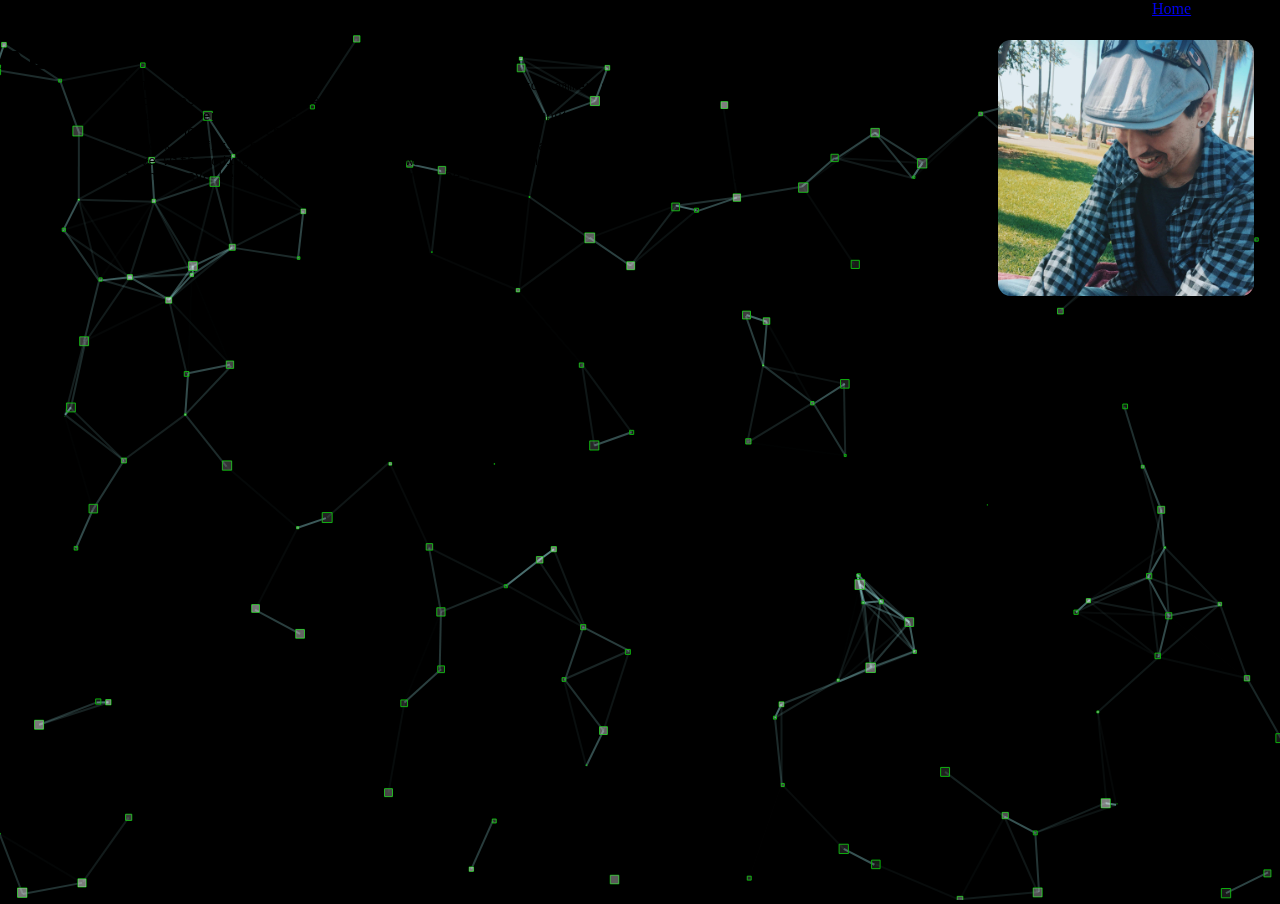
==== about.html @ c430bff1 "first commit. Ported over everything from Portfolio without c#" ====
<!DOCTYPE html>
<html lang="en">
<head>
    <meta charset="UTF-8">
    <meta name="viewport" content="width=device-width, initial-scale=1.0">
    <title>Document</title>
    <link rel="stylesheet" href="css/about.css">
    <link rel="stylesheet" href="https://cdn.jsdelivr.net/npm/bootstrap@4.5.3/dist/css/bootstrap.min.css" integrity="sha384-TX8t27EcRE3e/ihU7zmQxVncDAy5uIKz4rEkgIXeMed4M0jlfIDPvg6uqKI2xXr2" crossorigin="anonymous">
    <script src="https://ajax.googleapis.com/ajax/libs/jquery/3.5.1/jquery.min.js"></script>
    <link rel="preconnect" href="https://fonts.gstatic.com">
    <link href="https://fonts.googleapis.com/css2?family=Goldman&display=swap" rel="stylesheet">
    
</head>
<body>
    <div id="particles-js"></div>
    <div>
        <a class="" href="index.html" title="Go Back">Home</a>
        <h1 class="text-white display-1 text-center" id="title1">I design & build</h1>
        <h1 class="text-white display-1 text-center" id="title2">digital products</h1>
    </div>
    <div style="display:flex">
        <div id="div_about">
            
            <h1 class="text-white display-4 p-2 m-4">About</h1>
            <pre class="text-white font-weight-normal">
                Hello friends, my name is Josh. I am a full-stack programmer and cyber security 
                enthusiast with many interests and skills.
                I am a recent graduate from Coding Dojo with prior Computer Science 
                experience. The tech industry first appealed to a few years back when 
                I took my first programming course in college. I instantly fell in 
                love with coding and knew that this was the path I should follow. Since 
                then I have been continously learning to be a better developer and security engineer.
            </pre>
        </div>
        <div>
            <img src="res/me_placeholder.jpg" alt="loading" class="m-4 animate delay02" id="_img">
        </div>
    </div>
    <script src="js/particles.js"></script>
    <script src="js/about.js"></script>
</body>
</html>
---- css/about.css ----
*{
    margin: 0px;
    padding: 0px;
}

body{
    background-color: black !important;
}

a{
    margin-left: 90%;
}

h1{
    font-family: 'Goldman', cursive;
}

#title1{
    visibility: visible;
}

#title2{
    visibility: visible;
}

#div_about{
    width: 60%;
}

#_img{
    width: 50%;
    border-radius: 5%;
    /* visibility: hidden; */
    margin-left: 45% !important;
}

#particles-js{
    background-color: black;
    width: 100%;
    height: 100%;
    position: absolute;
    left: 0px;
    top: 0px;
    z-index: -1;
}
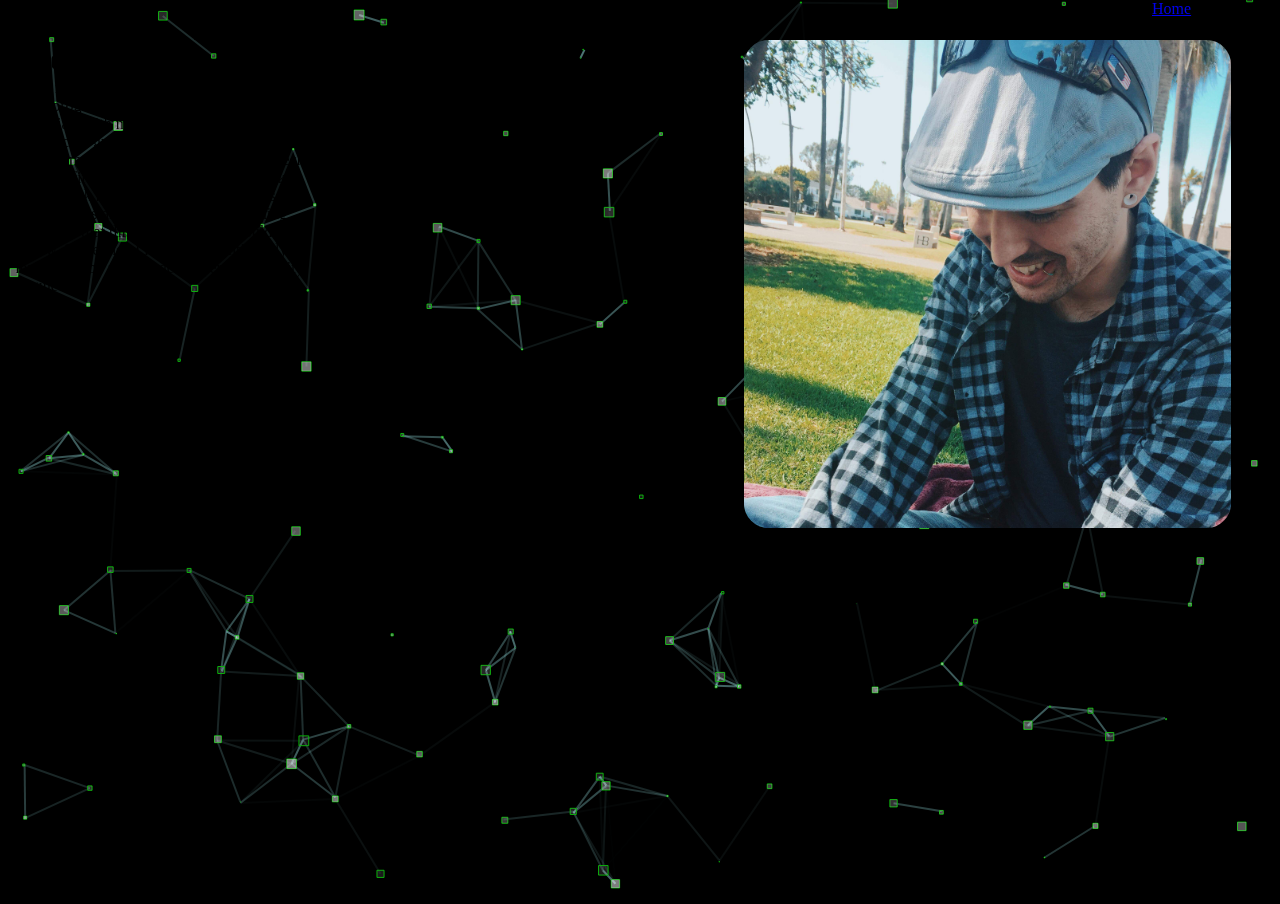
==== commit a8b6bfef: "add carousel" ====
--- a/about.html
+++ b/about.html
@@ -14,7 +14,7 @@
 <body>
     <div id="particles-js"></div>
     <div>
-        <a class="" href="index.html" title="Go Back">Home</a>
+        <a class=" text-white" href="index.html" title="Go Back">Home</a>
         <h1 class="text-white display-1 text-center" id="title1">I design & build</h1>
         <h1 class="text-white display-1 text-center" id="title2">digital products</h1>
     </div>
@@ -22,7 +22,7 @@
         <div id="div_about">
             
             <h1 class="text-white display-4 p-2 m-4">About</h1>
-            <pre class="text-white font-weight-normal">
+            <p class="text-white font-weight-normal">
                 Hello friends, my name is Josh. I am a full-stack programmer and cyber security 
                 enthusiast with many interests and skills.
                 I am a recent graduate from Coding Dojo with prior Computer Science 
@@ -30,7 +30,7 @@
                 I took my first programming course in college. I instantly fell in 
                 love with coding and knew that this was the path I should follow. Since 
                 then I have been continously learning to be a better developer and security engineer.
-            </pre>
+            </p>
         </div>
         <div>
             <img src="res/me_placeholder.jpg" alt="loading" class="m-4 animate delay02" id="_img">
--- a/css/about.css
+++ b/css/about.css
@@ -9,6 +9,17 @@
 
 a{
     margin-left: 90%;
+    text-decoration: underline !important;
+}
+
+a:hover{
+    text-shadow: lightgreen 0 2px 2px;
+    filter: blur(1px);
+}
+
+p{
+    margin-left: 5%;
+    text-align: left;
 }
 
 h1{
@@ -43,3 +54,9 @@
     top: 0px;
     z-index: -1;
 }
+
+@media only screen and (max-width: 600px){
+    #_img{
+        visibility: hidden;
+    }
+}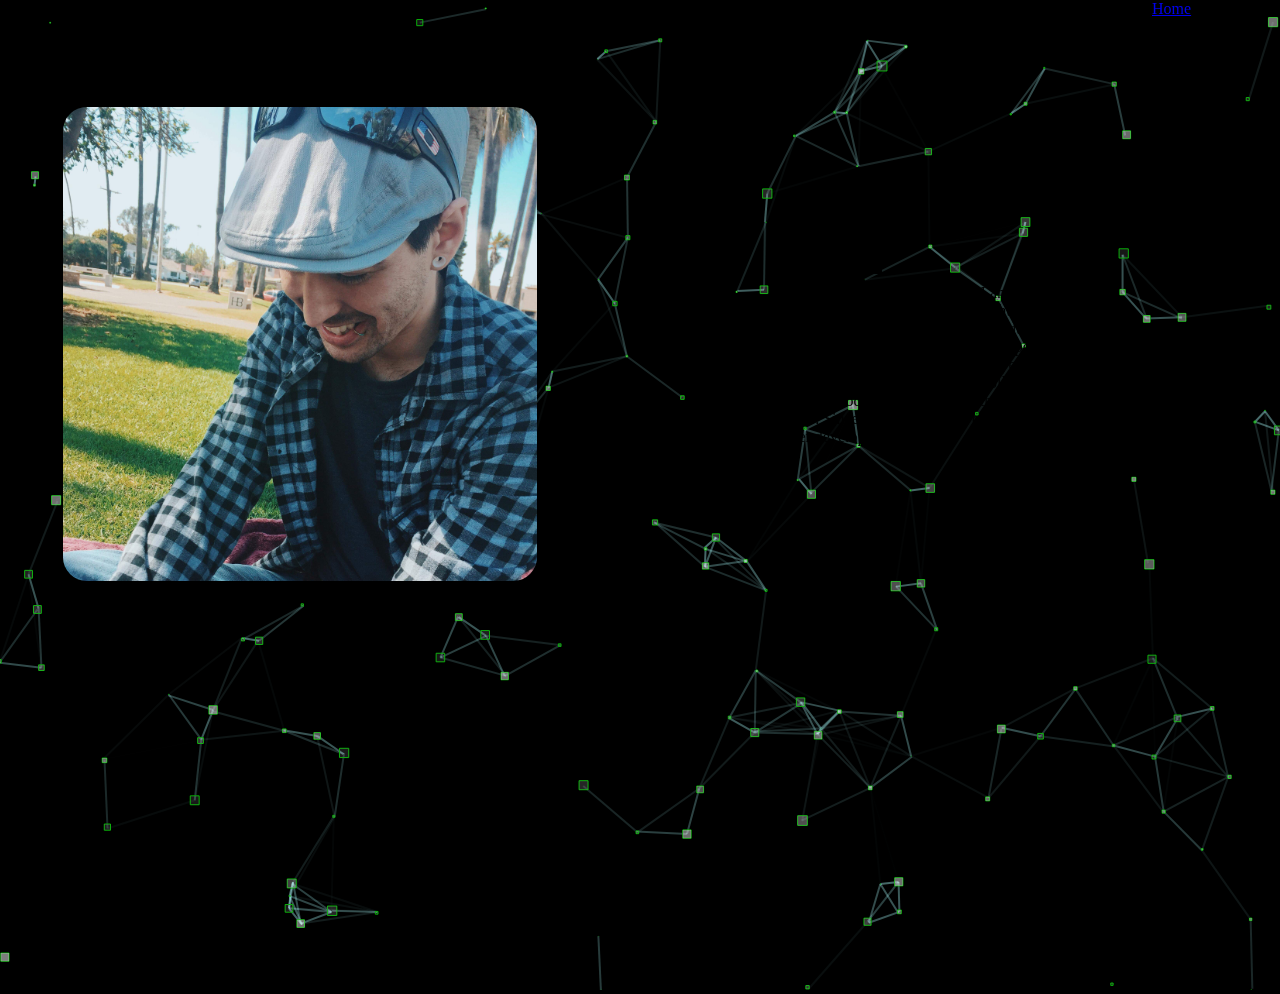
==== commit cb369595: "fix responsiveness on about me" ====
--- a/about.html
+++ b/about.html
@@ -18,7 +18,27 @@
         <h1 class="text-white display-1 text-center" id="title1">I design & build</h1>
         <h1 class="text-white display-1 text-center" id="title2">digital products</h1>
     </div>
-    <div style="display:flex">
+    <div class="parent">
+        <div class="box">
+            <img src="res/me_placeholder.jpg" alt="loading" class="animate delay02" id="_img">
+        </div>
+        <div id="div_about">
+            <h1 class="text-white display-4">About</h1>
+            <p class="text-white font-weight-normal">
+                Hello friends, my name is Josh. I am a full-stack programmer and cyber security 
+                enthusiast with many interests and skills.
+                I am a recent graduate from Coding Dojo with prior Computer Science 
+                experience. The tech industry first appealed to me a few years back when 
+                I took my first programming course in college. I instantly fell in 
+                love with coding and knew that this was the path I should follow. Since 
+                then I have been continously learning to be a better developer and security engineer.
+            </p>
+        </div>
+    </div>
+    <!-- <div style="display:flex">
+        <div>
+            <img src="res/me_placeholder.jpg" alt="loading" class="m-4 animate delay02" id="_img">
+        </div>
         <div id="div_about">
             
             <h1 class="text-white display-4 p-2 m-4">About</h1>
@@ -26,16 +46,13 @@
                 Hello friends, my name is Josh. I am a full-stack programmer and cyber security 
                 enthusiast with many interests and skills.
                 I am a recent graduate from Coding Dojo with prior Computer Science 
-                experience. The tech industry first appealed to a few years back when 
+                experience. The tech industry first appealed to me a few years back when 
                 I took my first programming course in college. I instantly fell in 
                 love with coding and knew that this was the path I should follow. Since 
                 then I have been continously learning to be a better developer and security engineer.
             </p>
         </div>
-        <div>
-            <img src="res/me_placeholder.jpg" alt="loading" class="m-4 animate delay02" id="_img">
-        </div>
-    </div>
+    </div> -->
     <script src="js/particles.js"></script>
     <script src="js/about.js"></script>
 </body>
--- a/css/about.css
+++ b/css/about.css
@@ -18,12 +18,20 @@
 }
 
 p{
-    margin-left: 5%;
+    /* margin-left: 5%; */
     text-align: left;
 }
 
 h1{
     font-family: 'Goldman', cursive;
+}
+
+.parent{
+    display: grid;
+    place-items: center;
+    grid-gap: 1rem;
+    grid-template-columns: repeat(auto-fit, minmax(250px, 1fr));
+    /* padding: 5%; */
 }
 
 #title1{
@@ -39,16 +47,18 @@
 }
 
 #_img{
-    width: 50%;
+    width: 75%;
     border-radius: 5%;
     /* visibility: hidden; */
-    margin-left: 45% !important;
+    /* margin-left: 45% !important; */
+    /* margin-left: 25% !important; */
+    margin: 10%;
 }
 
 #particles-js{
     background-color: black;
     width: 100%;
-    height: 100%;
+    height: 110%;
     position: absolute;
     left: 0px;
     top: 0px;
@@ -56,7 +66,24 @@
 }
 
 @media only screen and (max-width: 600px){
-    #_img{
-        visibility: hidden;
+    *{
+        overflow-x: hidden;
     }
+    a{
+        margin: 85%;
+    }
+
+    h1{
+        font-size: xx-large !important;
+    }
+    /* .parent{
+        width: 100% !important;
+    } */
+    /* div{
+        width: 100% !important;
+    }
+    p{
+        margin-left: 50%;
+        text-align: center;
+    } */
 }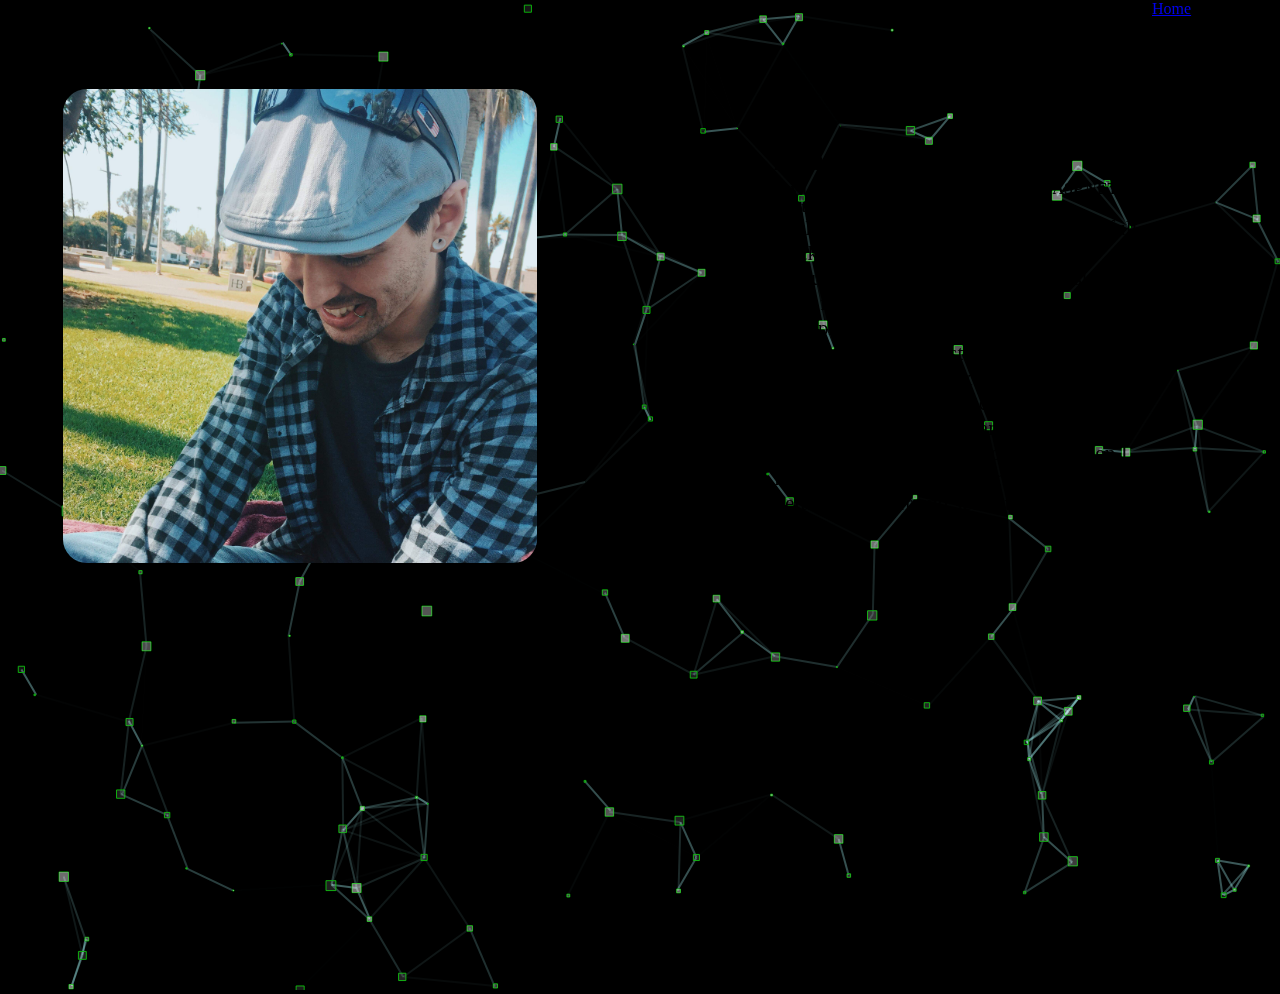
==== commit 4ee5e846: "more UX fixing" ====
--- a/about.html
+++ b/about.html
@@ -24,6 +24,7 @@
         </div>
         <div id="div_about">
             <h1 class="text-white display-4">About</h1>
+            <h4 class="text-white font-italic">Java | Python | C# | Javascript | Django | ASP.NET | Bootstrap</h4>
             <p class="text-white font-weight-normal">
                 Hello friends, my name is Josh. I am a full-stack programmer and cyber security 
                 enthusiast with many interests and skills.
--- a/css/about.css
+++ b/css/about.css
@@ -8,6 +8,7 @@
 }
 
 a{
+    position: fixed;
     margin-left: 90%;
     text-decoration: underline !important;
 }
@@ -20,6 +21,7 @@
 p{
     /* margin-left: 5%; */
     text-align: left;
+    font-size: 16pt;
 }
 
 h1{
@@ -70,7 +72,8 @@
         overflow-x: hidden;
     }
     a{
-        margin: 85%;
+        position: fixed;
+        margin-left: 85%;
     }
 
     h1{
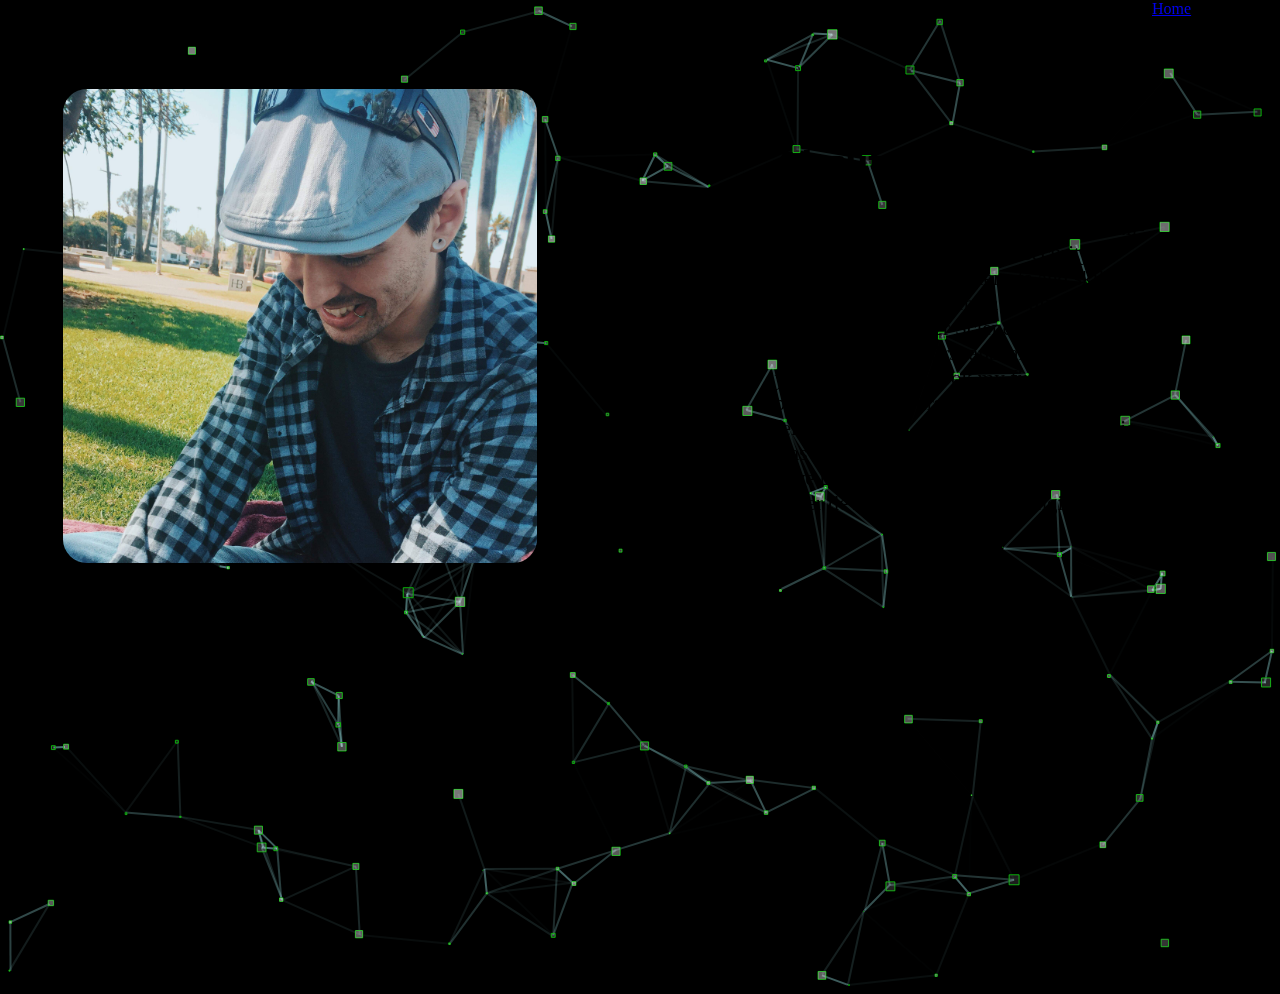
==== commit f4a347bc: "fixed text bliping" ====
--- a/about.html
+++ b/about.html
@@ -3,7 +3,7 @@
 <head>
     <meta charset="UTF-8">
     <meta name="viewport" content="width=device-width, initial-scale=1.0">
-    <title>Document</title>
+    <title>About Josh</title>
     <link rel="stylesheet" href="css/about.css">
     <link rel="stylesheet" href="https://cdn.jsdelivr.net/npm/bootstrap@4.5.3/dist/css/bootstrap.min.css" integrity="sha384-TX8t27EcRE3e/ihU7zmQxVncDAy5uIKz4rEkgIXeMed4M0jlfIDPvg6uqKI2xXr2" crossorigin="anonymous">
     <script src="https://ajax.googleapis.com/ajax/libs/jquery/3.5.1/jquery.min.js"></script>
--- a/css/about.css
+++ b/css/about.css
@@ -79,6 +79,9 @@
     h1{
         font-size: xx-large !important;
     }
+    p{
+        font-size: 12pt;
+    }
     /* .parent{
         width: 100% !important;
     } */
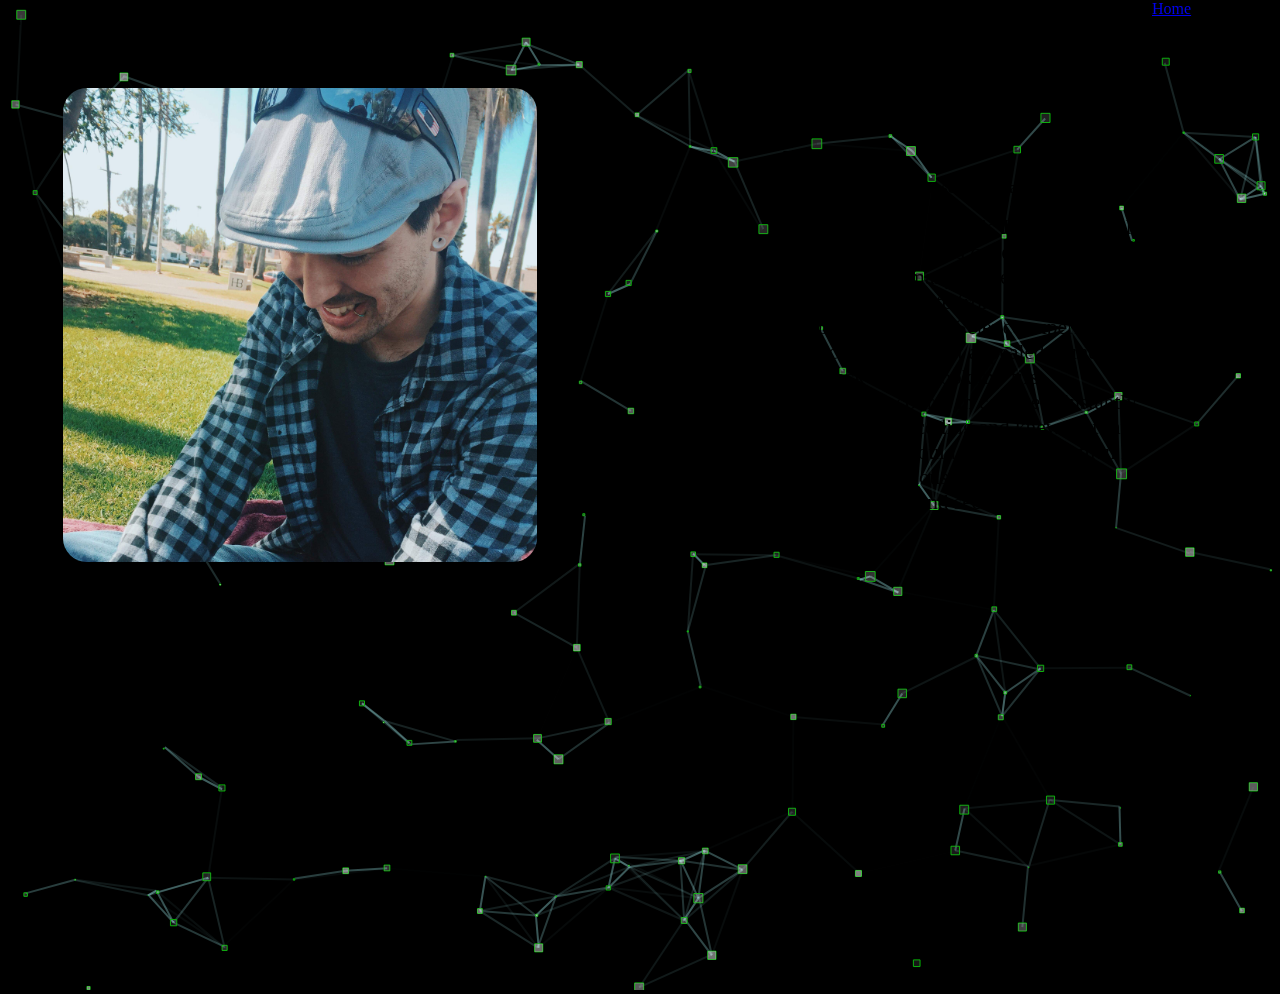
==== commit a7143c00: "test commit" ====
--- a/about.html
+++ b/about.html
@@ -24,7 +24,7 @@
         </div>
         <div id="div_about">
             <h1 class="text-white display-4">About</h1>
-            <h4 class="text-white font-italic">Java | Python | C# | Javascript | Django | ASP.NET | Bootstrap</h4>
+            <h4 class="text-white font-italic">Java | Python | C# | Javascript | Django | ASP.NET | Bootstrap | Linux</h4>
             <p class="text-white font-weight-normal">
                 Hello friends, my name is Josh. I am a full-stack programmer and cyber security 
                 enthusiast with many interests and skills.
